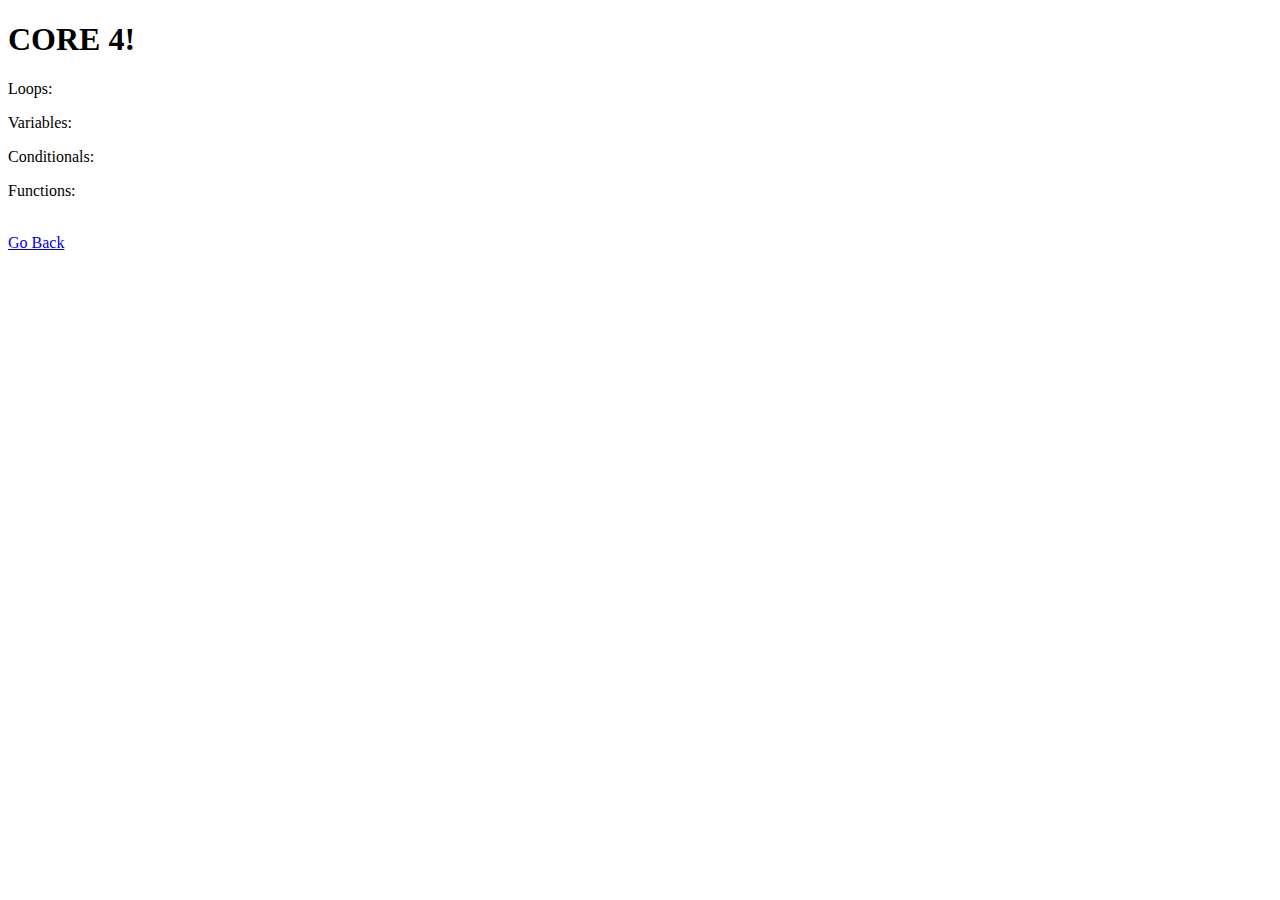
==== core4.html @ 7421fdf2 "Saving my website" ====
<!DOCTYPE html>
<html>
<head>
<title>Core 4</title>
</head>
<body>

<h1> CORE 4!</h1>
<p>Loops:</p>
<p>Variables:</p>
<p>Conditionals:</p>
<p>Functions:</p>
<br>
<a href="aboutmeeee.html"> Go Back </a>
</body>
</html>
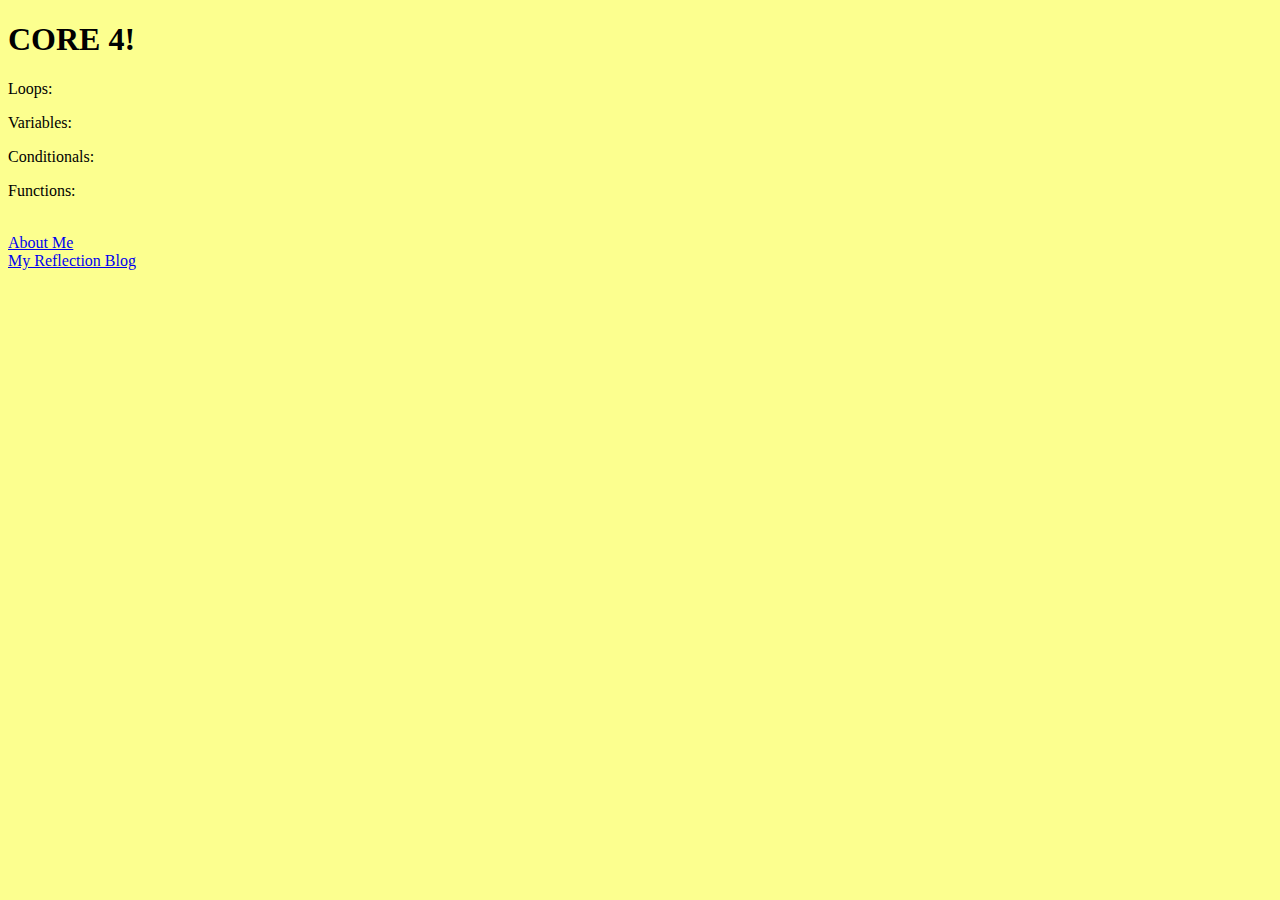
==== commit ce1da5fb: "now my reflectionblog is here" ====
--- a/core4.html
+++ b/core4.html
@@ -2,6 +2,7 @@
 <html>
 <head>
 <title>Core 4</title>
+<link rel="stylesheet" type="text/css" href="core4pagestyle.css">
 </head>
 <body>
 
@@ -11,6 +12,8 @@
 <p>Conditionals:</p>
 <p>Functions:</p>
 <br>
-<a href="aboutmeeee.html"> Go Back </a>
+<a href="aboutmeeee.html"> About Me </a>
+<br>
+<a href="reflectionblogs.html"> My Reflection Blog </a>
 </body>
 </html>
--- a/core4pagestyle.css
+++ b/core4pagestyle.css
@@ -0,0 +1,3 @@
+body {
+  background-color: rgb(252,255,143);
+}
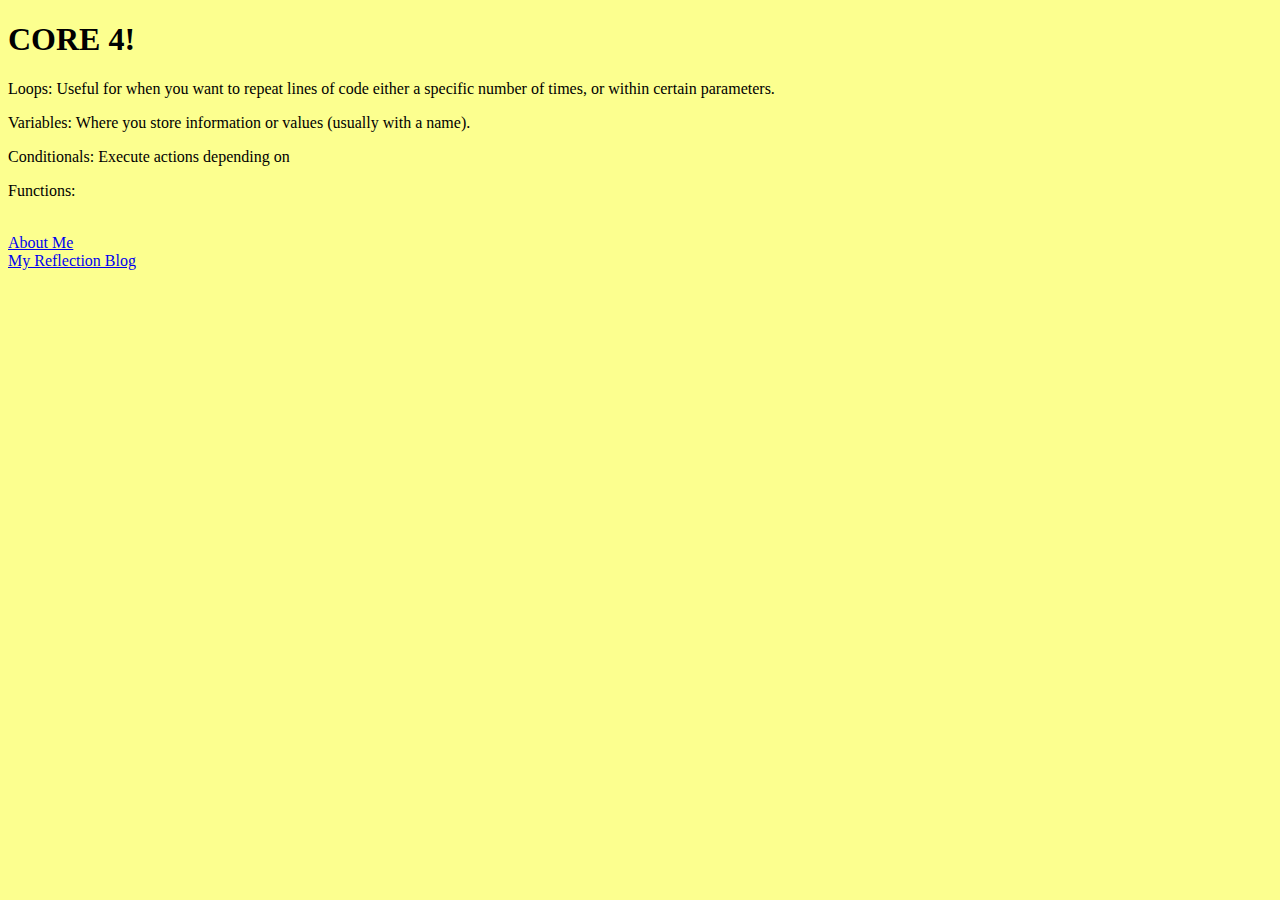
==== commit cb625054: "added almost all my core 4 definitions" ====
--- a/core4.html
+++ b/core4.html
@@ -7,9 +7,9 @@
 <body>
 
 <h1> CORE 4!</h1>
-<p>Loops:</p>
-<p>Variables:</p>
-<p>Conditionals:</p>
+<p>Loops: Useful for when you want to repeat lines of code either a specific number of times, or within certain parameters. </p>
+<p>Variables: Where you store information or values (usually with a name). </p>
+<p>Conditionals: Execute actions depending on </p>
 <p>Functions:</p>
 <br>
 <a href="aboutmeeee.html"> About Me </a>
